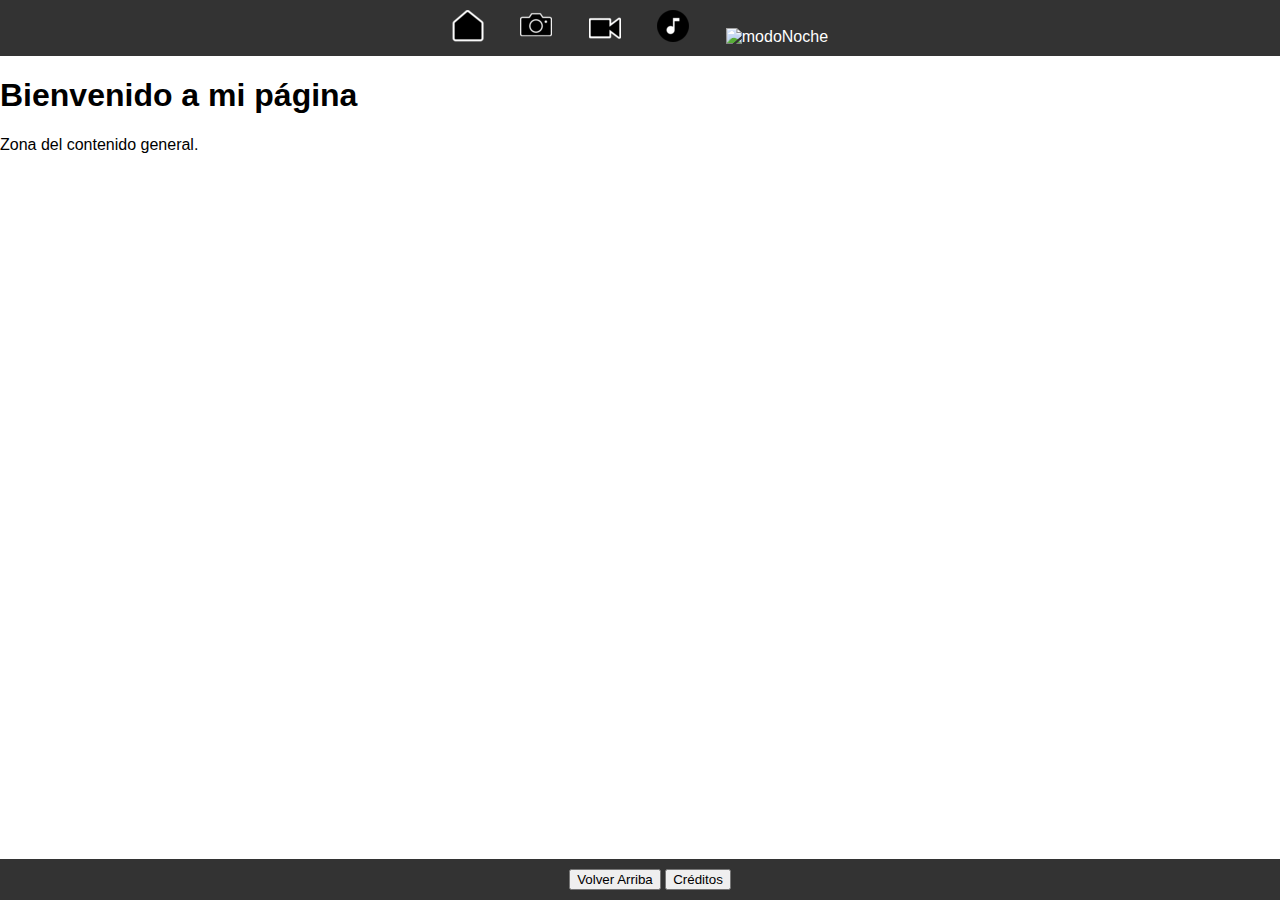
==== Principal_page/General.html @ e1715f8e "Se agrega el proyecto" ====
<!DOCTYPE html>
<html lang="es">
<head>
    <meta charset="UTF-8">
    <meta name="viewport" content="width=device-width, initial-scale=1.0">
    <title>Mi Página Web</title>
    <link rel="stylesheet" href="Style.css"> <!-- Enlace al archivo CSS externo -->
</head>
<body>
    <header>
        <nav>
            <ul>
                <li><a href="General.html"><img src="Resources/icon_general.png"></a></li>
                <li><a href="Imagenes.html"><img src="Resources/icon_images.png"></a></li>
                <li><a href="Videos.html"><img src="Resources/icon_videos.png"></a></li>
                <li><a href="Audios.html"><img src="Resources/icon_audios.png"></a></li>
                <li><a href="#" id="modoNoche"><img id="modoNocheIcon" src="resources/icon_moon.png" alt="modoNoche"></a></li>
            </ul>
        </nav>
    </header>

    <main>
        <h1>Bienvenido a mi página</h1>
        <p>Zona del contenido general.</p>
    </main>

    <footer>
        <button onclick="scrollToTop()">Volver Arriba</button>
        <button onclick="showCredits()">Créditos</button>
    </footer>

    <script>
        function scrollToTop() {
            window.scrollTo({ top: 0, behavior: 'smooth' });
        }

        function showCredits() {
            alert('Página web desarrollada por:')
            alert('Marcos Aranda, Lucas Becerra, Rocío Caro, Pablo La Torre.');
        }

        const modoNocheBtn = document.getElementById('modoNoche');
        const modoNocheIcon = document.getElementById('modoNocheIcon');
        let modoNocheActivo = false;

        modoNocheBtn.addEventListener('click', () => {
            modoNocheActivo = !modoNocheActivo; // Invertir el estado del modo noche

            if (modoNocheActivo) {
                document.body.classList.add('modo-noche');
                modoNocheIcon.src = 'Resources/icon_sun.png'; // Cambiar a icono modo noche activado
            } else {
                document.body.classList.remove('modo-noche');
                modoNocheIcon.src = 'Resources/icon_moon.png'; // Cambiar a icono modo noche desactivado
            }
        });
    </script>
</body>
</html>
---- Principal_page/Style.css ----
/* Estilos generales */
body {
    font-family: Arial, sans-serif;
    padding: 0;
    margin: 0;
    transition: background-color 0.3s, color 0.3s;
}

header {
    background-color: #333;
    color: #fff;
    padding: 10px;
    text-align: center;
}

nav ul {
    list-style-type: none;
    padding: 0;
    margin: 0; /* Eliminar el margen predeterminado */
}

nav ul li {
    display: inline;
    margin-right: 32px; /* Agregar un margen de 32px entre cada elemento */
}

nav ul li:last-child {
    margin-right: 0; /* Eliminar el margen derecho del último elemento */
}

nav ul li a {
    color: #fff;
    text-decoration: none;
}

footer {
    background-color: #333;
    color: #fff;
    text-align: center;
    padding: 10px;
    position: fixed;
    bottom: 0;
    width: 100%;
}

/* Estilos para el modo noche */
.modo-noche {
    background-color: #222; /* Fondo gris oscuro */
    color: #fff; /* Texto blanco */
}
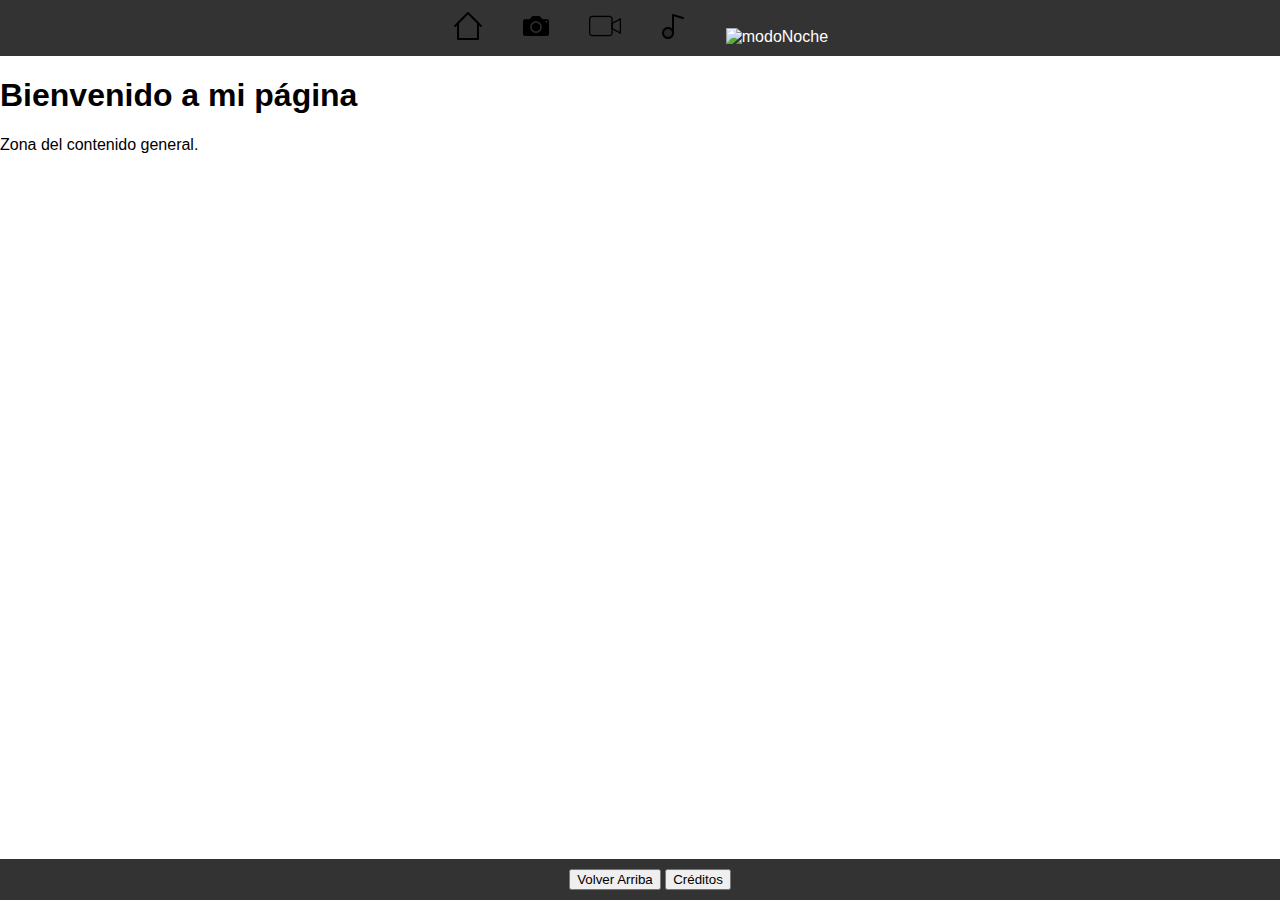
==== commit b8251401: "Update General.html" ====
--- a/Principal_page/General.html
+++ b/Principal_page/General.html
@@ -10,11 +10,11 @@
     <header>
         <nav>
             <ul>
-                <li><a href="General.html"><img src="Resources/icon_general.png"></a></li>
-                <li><a href="Imagenes.html"><img src="Resources/icon_images.png"></a></li>
-                <li><a href="Videos.html"><img src="Resources/icon_videos.png"></a></li>
-                <li><a href="Audios.html"><img src="Resources/icon_audios.png"></a></li>
-                <li><a href="#" id="modoNoche"><img id="modoNocheIcon" src="resources/icon_moon.png" alt="modoNoche"></a></li>
+                <li><a href="General.html"><img src="Resources/house_home_icon.png"></a></li>
+                <li><a href="Imagenes.html"><img src="Resources/camera_icon.png"></a></li>
+                <li><a href="Videos.html"><img src="Resources/camera_video_icon.png"></a></li>
+                <li><a href="Audios.html"><img src="Resources/music_icon.png"></a></li>
+                <li><a href="#" id="modoNoche"><img id="modoNocheIcon" src="resources/moon_sharp_icon.png" alt="modoNoche"></a></li>
             </ul>
         </nav>
     </header>
@@ -48,10 +48,10 @@
 
             if (modoNocheActivo) {
                 document.body.classList.add('modo-noche');
-                modoNocheIcon.src = 'Resources/icon_sun.png'; // Cambiar a icono modo noche activado
+                modoNocheIcon.src = 'Resources/sun_fill_icon.png'; // Cambiar a icono modo noche activado
             } else {
                 document.body.classList.remove('modo-noche');
-                modoNocheIcon.src = 'Resources/icon_moon.png'; // Cambiar a icono modo noche desactivado
+                modoNocheIcon.src = 'Resources/moon_sharp_icon.png'; // Cambiar a icono modo noche desactivado
             }
         });
     </script>
